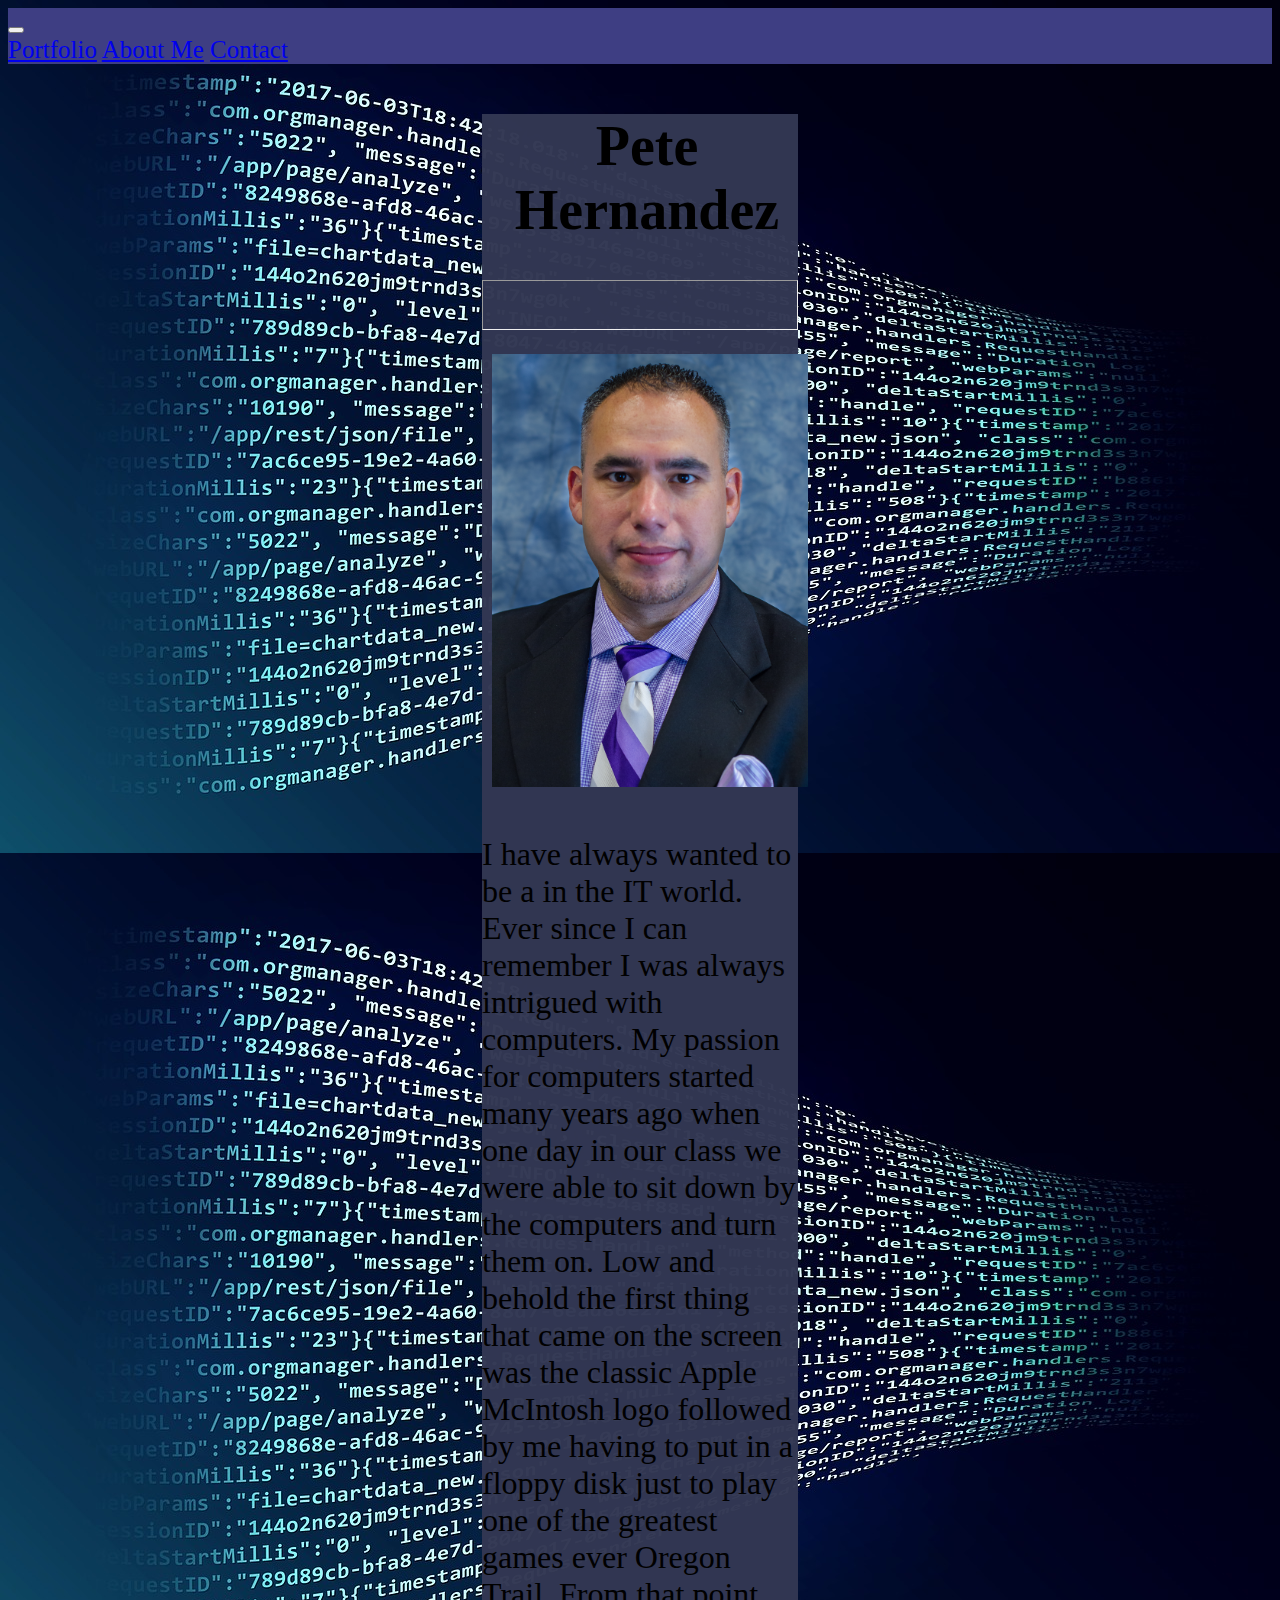
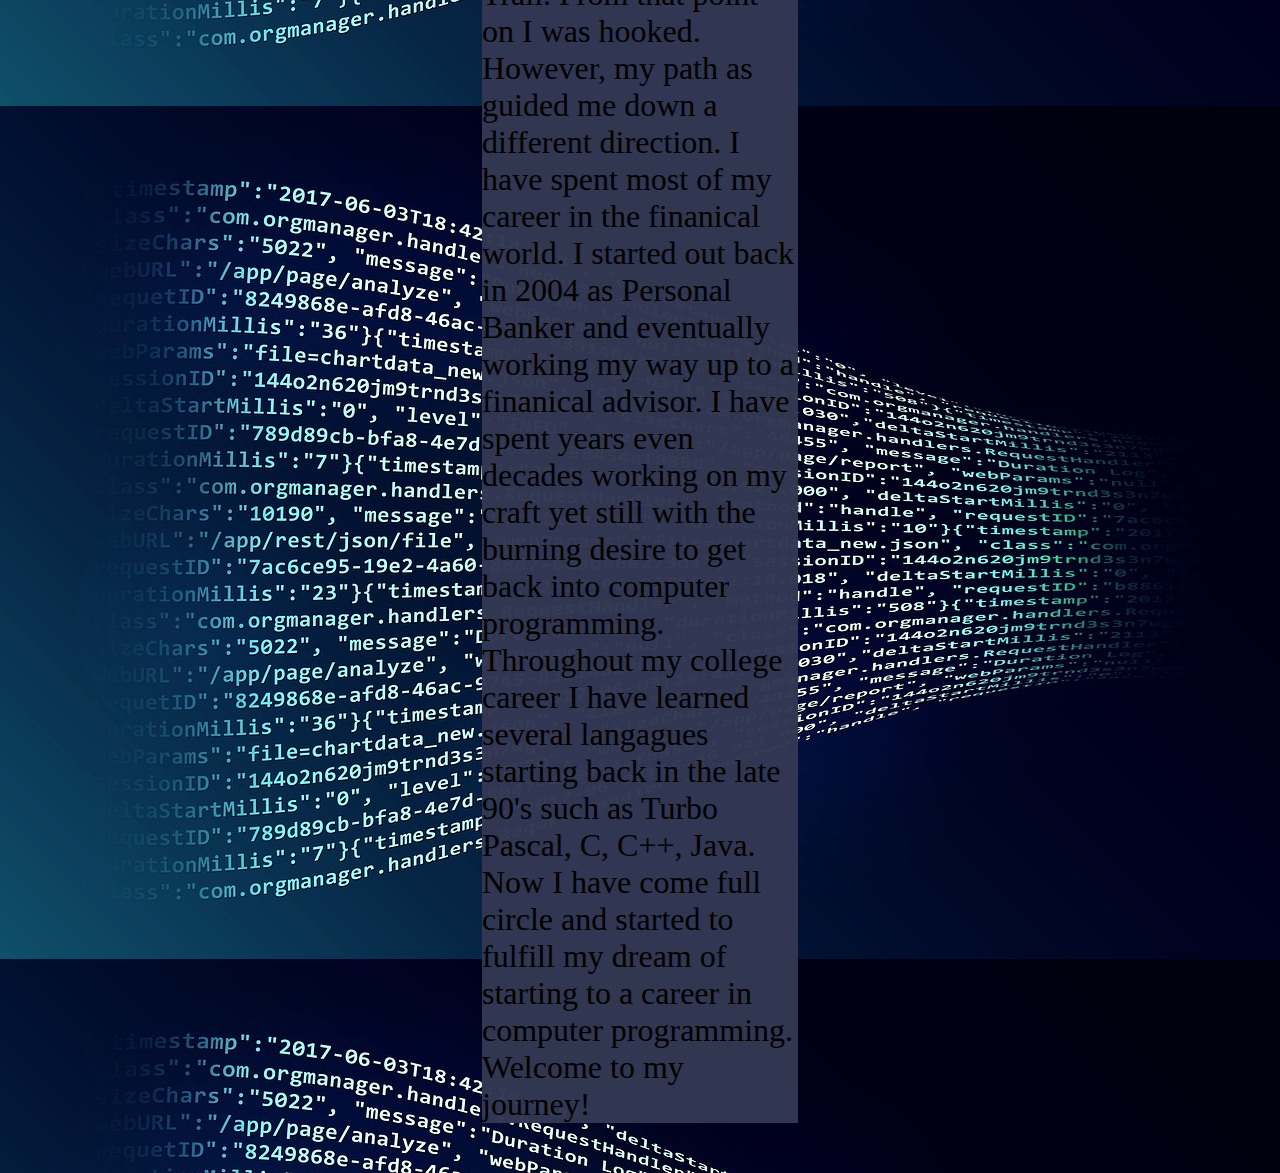
==== index.html @ be743baa "new repo" ====
<!DOCTYPE html>
<html lang="en">
<head>
    <meta charset="UTF-8">
    <meta name="viewport" content="width=device-width, initial-scale=1.0">
    <link rel="stylesheet" href="style.css">
    <link rel="stylesheet" href="https://stackpath.bootstrapcdn.com/bootstrap/4.5.0/css/bootstrap.min.css" integrity="sha384-9aIt2nRpC12Uk9gS9baDl411NQApFmC26EwAOH8WgZl5MYYxFfc+NcPb1dKGj7Sk" crossorigin="anonymous">
    <script src="https://code.jquery.com/jquery-3.5.1.slim.min.js" integrity="sha384-DfXdz2htPH0lsSSs5nCTpuj/zy4C+OGpamoFVy38MVBnE+IbbVYUew+OrCXaRkfj" crossorigin="anonymous"></script>
    <script src="https://cdn.jsdelivr.net/npm/popper.js@1.16.0/dist/umd/popper.min.js" integrity="sha384-Q6E9RHvbIyZFJoft+2mJbHaEWldlvI9IOYy5n3zV9zzTtmI3UksdQRVvoxMfooAo" crossorigin="anonymous"></script>
    <script src="https://stackpath.bootstrapcdn.com/bootstrap/4.5.0/js/bootstrap.min.js" integrity="sha384-OgVRvuATP1z7JjHLkuOU7Xw704+h835Lr+6QL9UvYjZE3Ipu6Tp75j7Bh/kR0JKI" crossorigin="anonymous"></script>
    <title>Pete Hernandez</title>
</head>

<!--- This will change the background on my pages -->
<body style="background-image: url('analytics.jpg');">
  
<!---- this is my navbar that I will use on all 3 pages. And making the navbar collapesable -->
<header>
  <nav class="navbar navbar-expand-lg navbar-light ">
    <button class="navbar-toggler" type="button" data-toggle="collapse" data-target="#navbarNavAltMarkup" aria-controls="navbarNavAltMarkup" aria-expanded="false" aria-label="Toggle navigation">
      <span class="navbar-toggler-icon"></span>
    </button>
  <div class="collapse navbar-collapse" id="navbarNavAltMarkup">
    <div class="navbar-nav navbar-right">
      <a class="nav-item nav-link" href="portfolio.html">Portfolio</a>
      <a class="nav-item nav-link" href="index.html">About Me</a>
      <a class="nav-item nav-link" href="contact.html">Contact</a>
     
      
    </div>
  </div>
</nav>
</header>
   
  
      <!--- This Container is for the main page-->
    <main class="container" style="margin-top: 50px; margin-bottom: 50px;">
     
      <h1 style="padding-left: .25em; text-align: center;">Pete Hernandez</h1>
      <hr size="50">
          <section class="row">
            
              <div class="col-sm-4">
                 <img src="Pete_portrait.jpeg" class="img_pete" alt="Pete_portrait" style="padding: 10px; padding-right: 10px;">
             </div>   
             
               <div class="col-sm-8">
                  <p style="font-size: xx-large;">
                  I have always wanted to be a in the IT world. Ever since I can remember I was always intrigued with computers.
                  My passion for computers started many years ago when one day in our class we were able to sit down by the computers
                  and turn them on. Low and behold the first thing that came on the screen was the classic Apple McIntosh logo followed by
                  me having to put in a floppy disk just to play one of the greatest games ever Oregon Trail. From that point on I was hooked. 

                  However, my path as guided me down a different direction. I have spent most of my career in the finanical world. I started out back in 2004 as Personal Banker 
                  and eventually working my way up to a finanical advisor. I have spent years even decades working on my craft yet still with the 
                  burning desire to get back into computer programming. Throughout my college career I have learned several langagues starting back in the late
                  90's such as Turbo Pascal, C, C++, Java. Now I have come full circle and started to fulfill my dream of starting to a career in computer programming.
                  Welcome to my journey!</p>
               </div>
             
          </section>
        
    </main>
    
</body>
</html>
---- style.css ----
h4{
    font-weight: 300;
    color: white;
    font-family: Arial, Helvetica, sans-serif;
}

h2{
 font-size: .5em;
 color: lightgrey;
 font-family: Arial, Helvetica, sans-serif;
 
}
.img_pete{
  
    width:  100%;
}

.navbar{
    background-color: rgb(62, 62, 131);        
    color: white;
    font-size: 25px;
    font-family: serif; 
    text-emphasis-color: whitesmoke ;
}

.container{

 background-color: rgba(50, 55, 83, 0.979);
 width: 25%;
 margin: 0 auto;
 margin-top: 80px;
 color: black;  
 border: 10px;
 font-size: 1.75em;




}
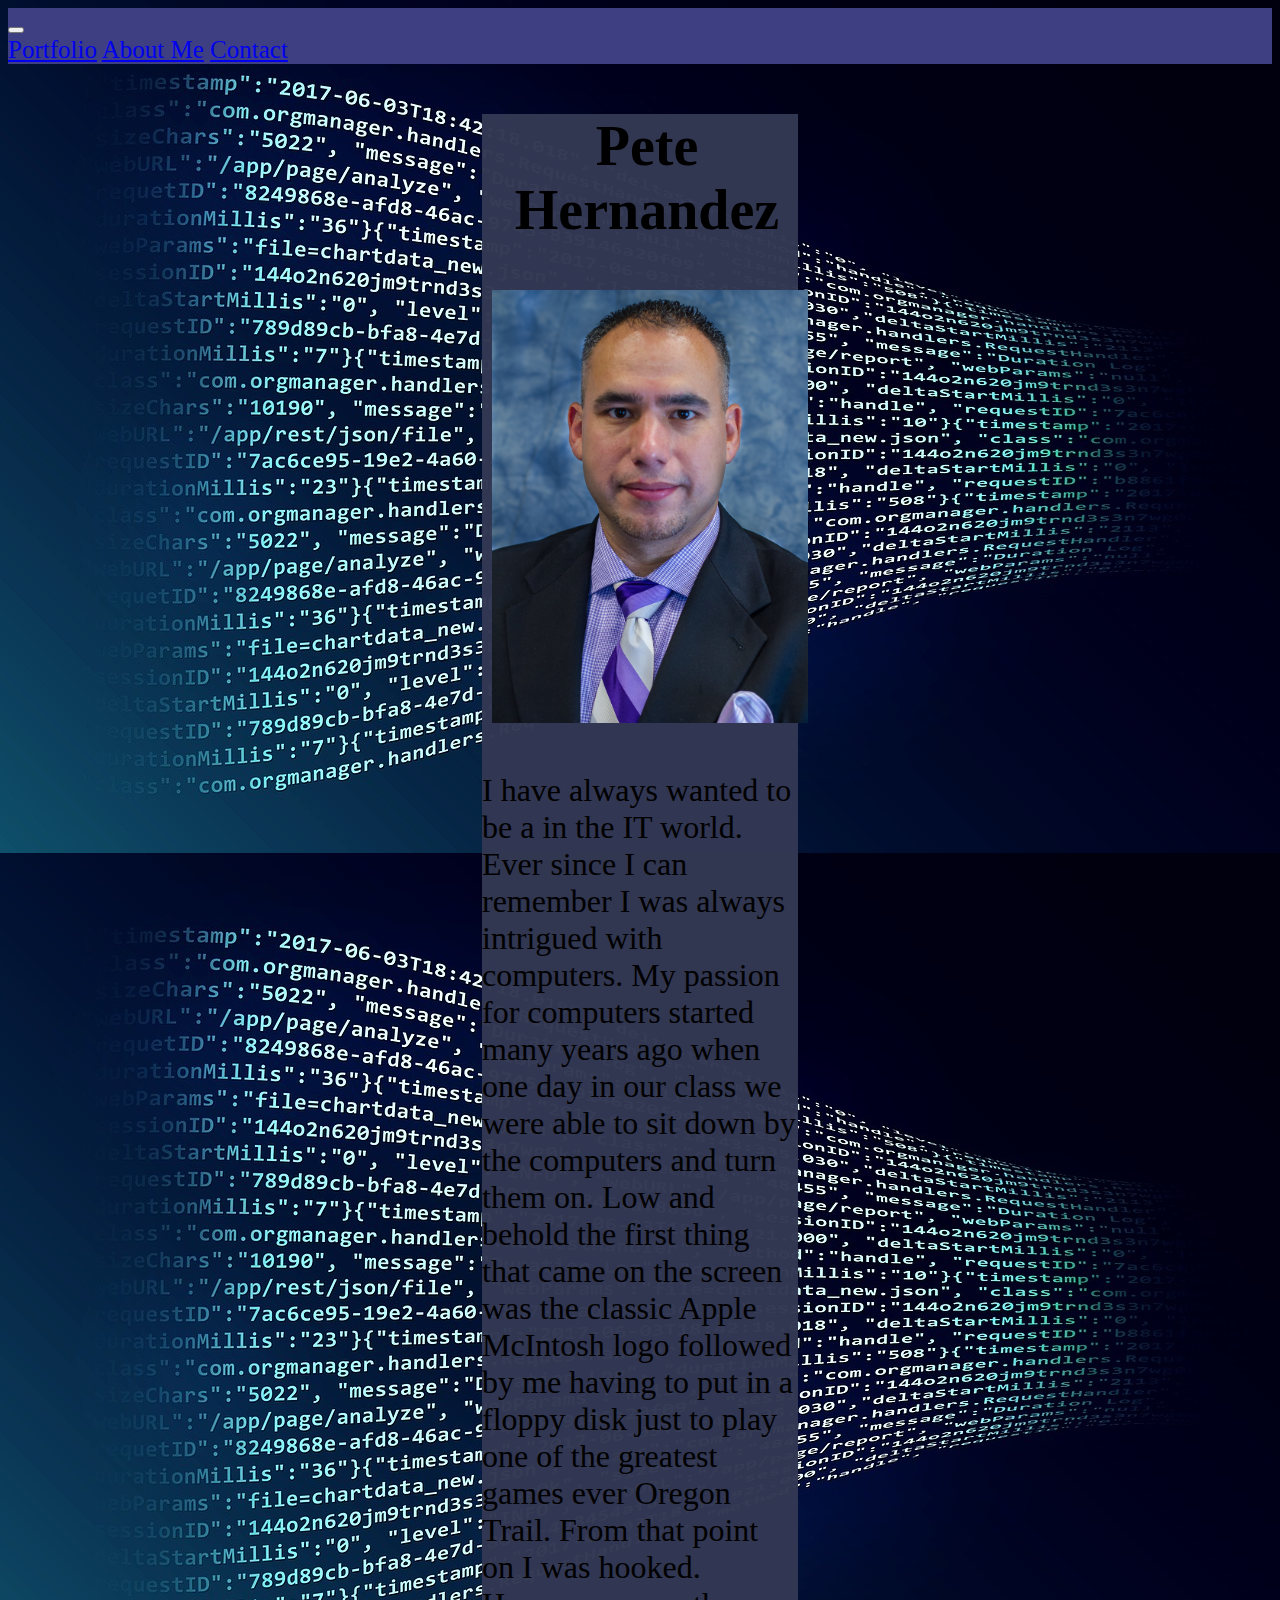
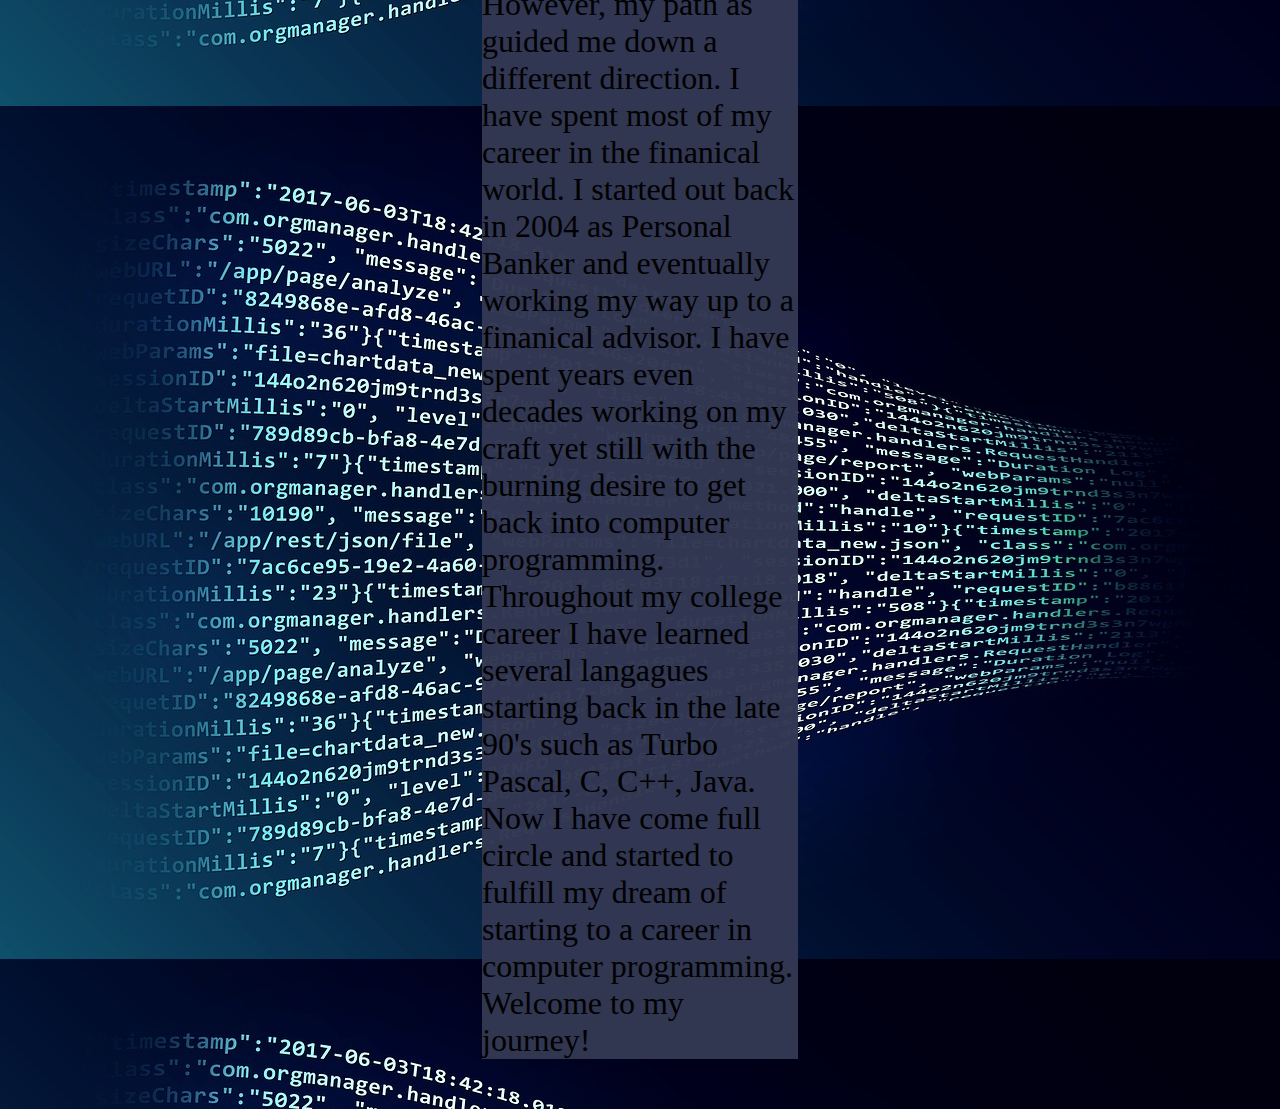
==== commit 0a73f386: "added assets file cleand up some error" ====
--- a/index.html
+++ b/index.html
@@ -3,7 +3,7 @@
 <head>
     <meta charset="UTF-8">
     <meta name="viewport" content="width=device-width, initial-scale=1.0">
-    <link rel="stylesheet" href="style.css">
+    <link rel="stylesheet" href="assets/style.css">
     <link rel="stylesheet" href="https://stackpath.bootstrapcdn.com/bootstrap/4.5.0/css/bootstrap.min.css" integrity="sha384-9aIt2nRpC12Uk9gS9baDl411NQApFmC26EwAOH8WgZl5MYYxFfc+NcPb1dKGj7Sk" crossorigin="anonymous">
     <script src="https://code.jquery.com/jquery-3.5.1.slim.min.js" integrity="sha384-DfXdz2htPH0lsSSs5nCTpuj/zy4C+OGpamoFVy38MVBnE+IbbVYUew+OrCXaRkfj" crossorigin="anonymous"></script>
     <script src="https://cdn.jsdelivr.net/npm/popper.js@1.16.0/dist/umd/popper.min.js" integrity="sha384-Q6E9RHvbIyZFJoft+2mJbHaEWldlvI9IOYy5n3zV9zzTtmI3UksdQRVvoxMfooAo" crossorigin="anonymous"></script>
@@ -11,10 +11,10 @@
     <title>Pete Hernandez</title>
 </head>
 
-<!--- This will change the background on my pages -->
-<body style="background-image: url('analytics.jpg');">
+<!-- This will change the background on my pages -->
+<body style="background-image: url('assets/analytics.jpg');">
   
-<!---- this is my navbar that I will use on all 3 pages. And making the navbar collapesable -->
+<!-- this is my navbar that I will use on all 3 pages. And making the navbar collapesable -->
 <header>
   <nav class="navbar navbar-expand-lg navbar-light ">
     <button class="navbar-toggler" type="button" data-toggle="collapse" data-target="#navbarNavAltMarkup" aria-controls="navbarNavAltMarkup" aria-expanded="false" aria-label="Toggle navigation">
@@ -37,11 +37,11 @@
     <main class="container" style="margin-top: 50px; margin-bottom: 50px;">
      
       <h1 style="padding-left: .25em; text-align: center;">Pete Hernandez</h1>
-      <hr size="50">
+      
           <section class="row">
             
               <div class="col-sm-4">
-                 <img src="Pete_portrait.jpeg" class="img_pete" alt="Pete_portrait" style="padding: 10px; padding-right: 10px;">
+                 <img src="assets/Pete_portrait.jpeg" class="img_pete" alt="Pete_portrait" style="padding: 10px; padding-right: 10px;">
              </div>   
              
                <div class="col-sm-8">
--- a/assets/style.css
+++ b/assets/style.css
@@ -0,0 +1,40 @@
+
+h4{
+    font-weight: 300;
+    color: white;
+    font-family: Arial, Helvetica, sans-serif;
+}
+
+h2{
+ font-size: .5em;
+ color: lightgrey;
+ font-family: Arial, Helvetica, sans-serif;
+ 
+}
+.img_pete{
+  
+    width:  100%;
+}
+
+.navbar{
+    background-color: rgb(62, 62, 131);        
+    color: white;
+    font-size: 25px;
+    font-family: serif; 
+    text-emphasis-color: whitesmoke ;
+}
+
+.container{
+
+ background-color: rgba(50, 55, 83, 0.979);
+ width: 25%;
+ margin: 0 auto;
+ margin-top: 80px;
+ color: black;  
+ border: 10px;
+ font-size: 1.75em;
+
+
+
+
+}
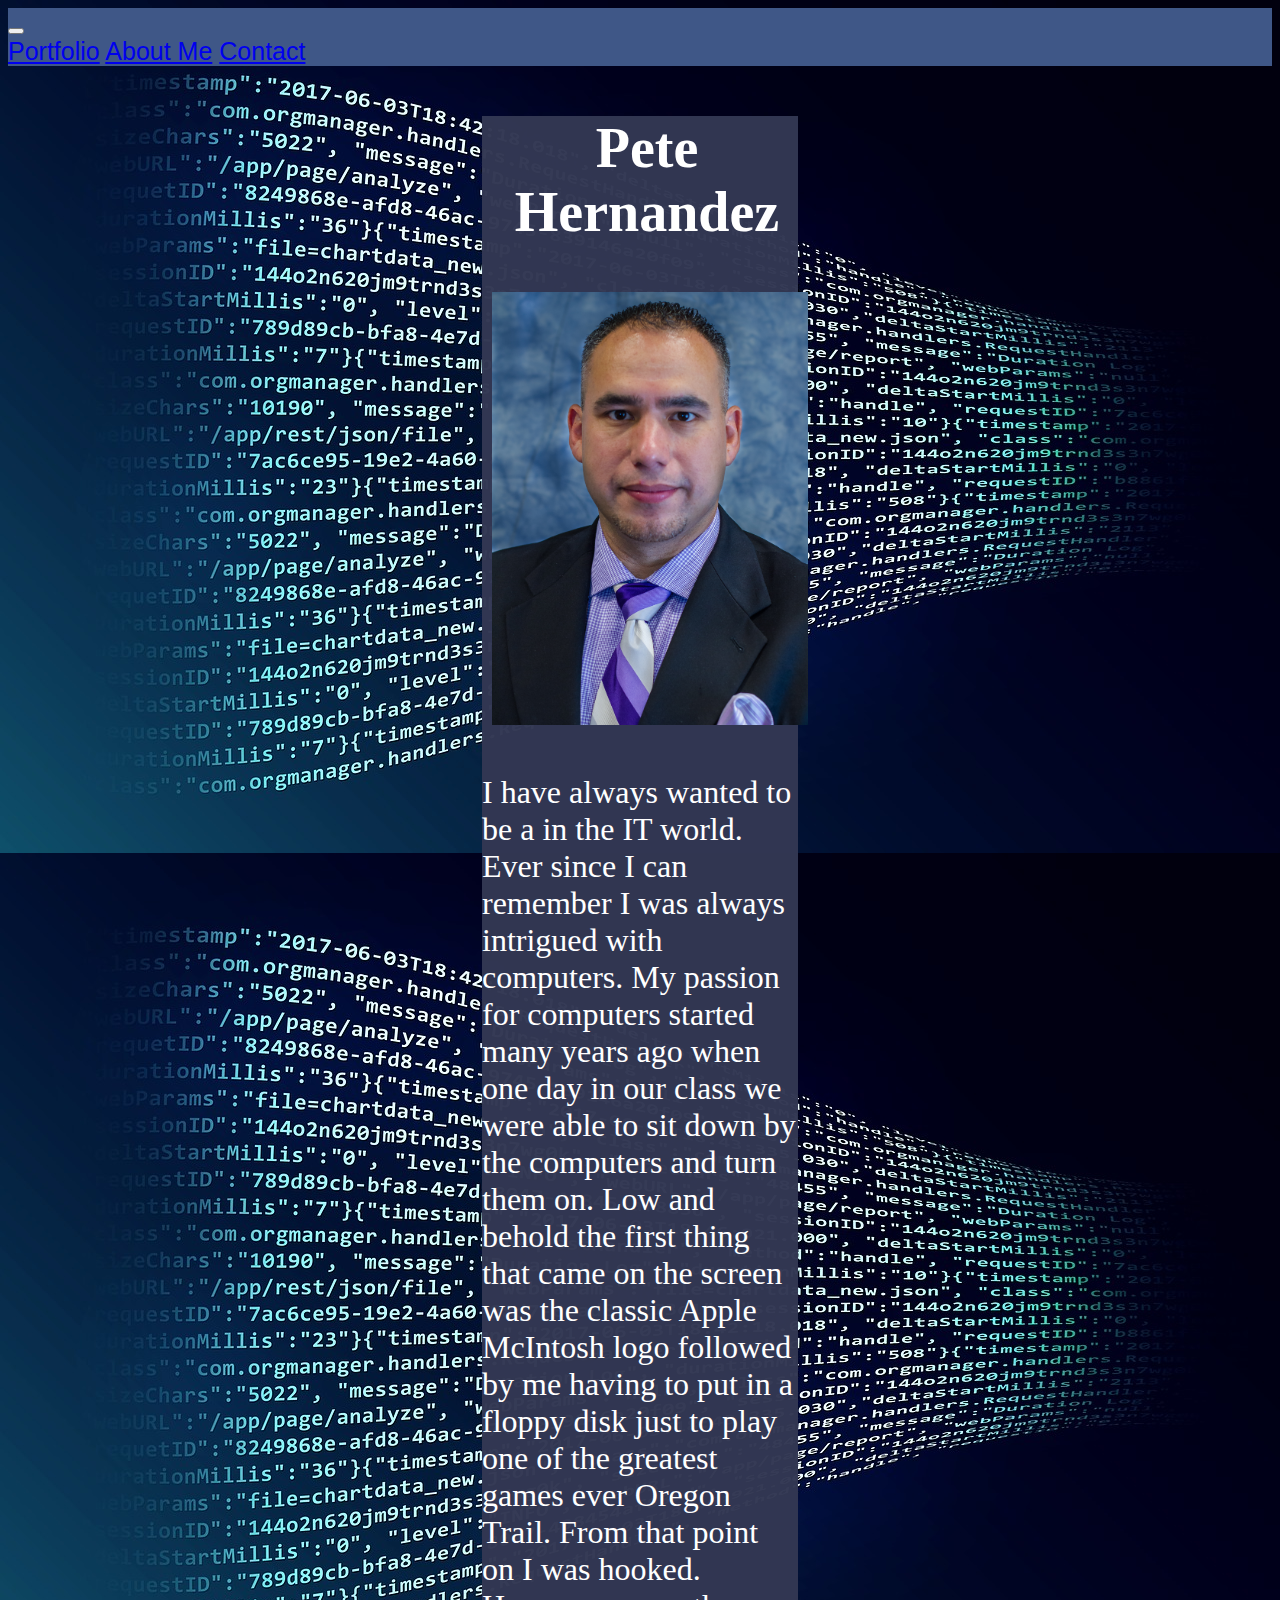
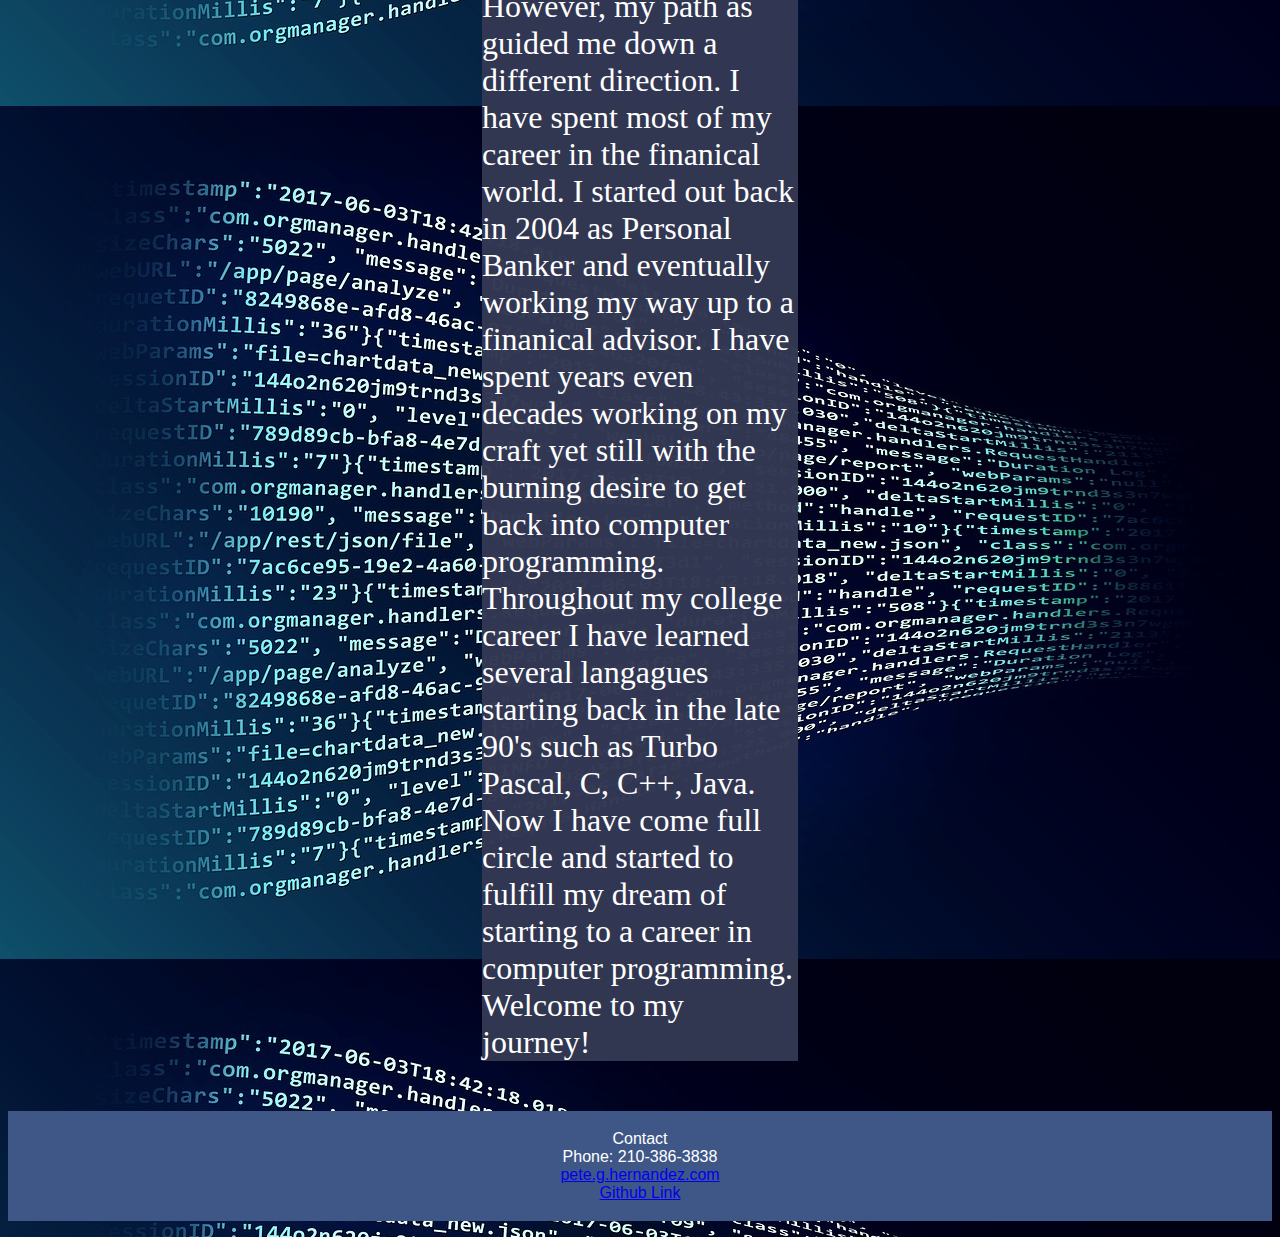
==== commit 83f23ad2: "updated the contact on every page" ====
--- a/index.html
+++ b/index.html
@@ -62,7 +62,16 @@
         
     </main>
     
+    <ul class="contact_info">
+      <p><h7>Contact<br></h7>
+      <h8 class="phone">Phone: 210-386-3838<br>
+      <a href="mailto:pete.g.hernandez@gmail.com">pete.g.hernandez.com</a><br>
+      <a href="https://github.com/xxmakveli22xx">Github Link</Link></a></p>
+    </ul>
+   </sticky-footer>
+
 </body>
+
 </html>
 
 
--- a/assets/style.css
+++ b/assets/style.css
@@ -11,30 +11,57 @@
  font-family: Arial, Helvetica, sans-serif;
  
 }
+
+h5{
+   color: whitesmoke;
+}
 .img_pete{
   
     width:  100%;
 }
 
+.img_weather{
+
+    width: 25%;
+    padding: 2%;
+   
+}
+
 .navbar{
-    background-color: rgb(62, 62, 131);        
+    background-color:rgb(63, 87, 135);        
     color: white;
     font-size: 25px;
-    font-family: serif; 
+    font-family: Arial, Helvetica, sans-serif;
     text-emphasis-color: whitesmoke ;
 }
 
 .container{
-
+ 
  background-color: rgba(50, 55, 83, 0.979);
  width: 25%;
  margin: 0 auto;
  margin-top: 80px;
- color: black;  
+ color:white;  
  border: 10px;
  font-size: 1.75em;
+ text-emphasis: black;
+
+}
 
 
+.media{
+   padding: 2%;
+   align-content: center;
+}
 
+.contact_info{
+   
+    display: block;
+    padding: 3px;
+    background-color: rgb(63, 87, 135);
+    text-emphasis-color: black;
+    text-align: center;
+    color:white;
+    font-family: Arial, Helvetica, sans-serif;
 
 }
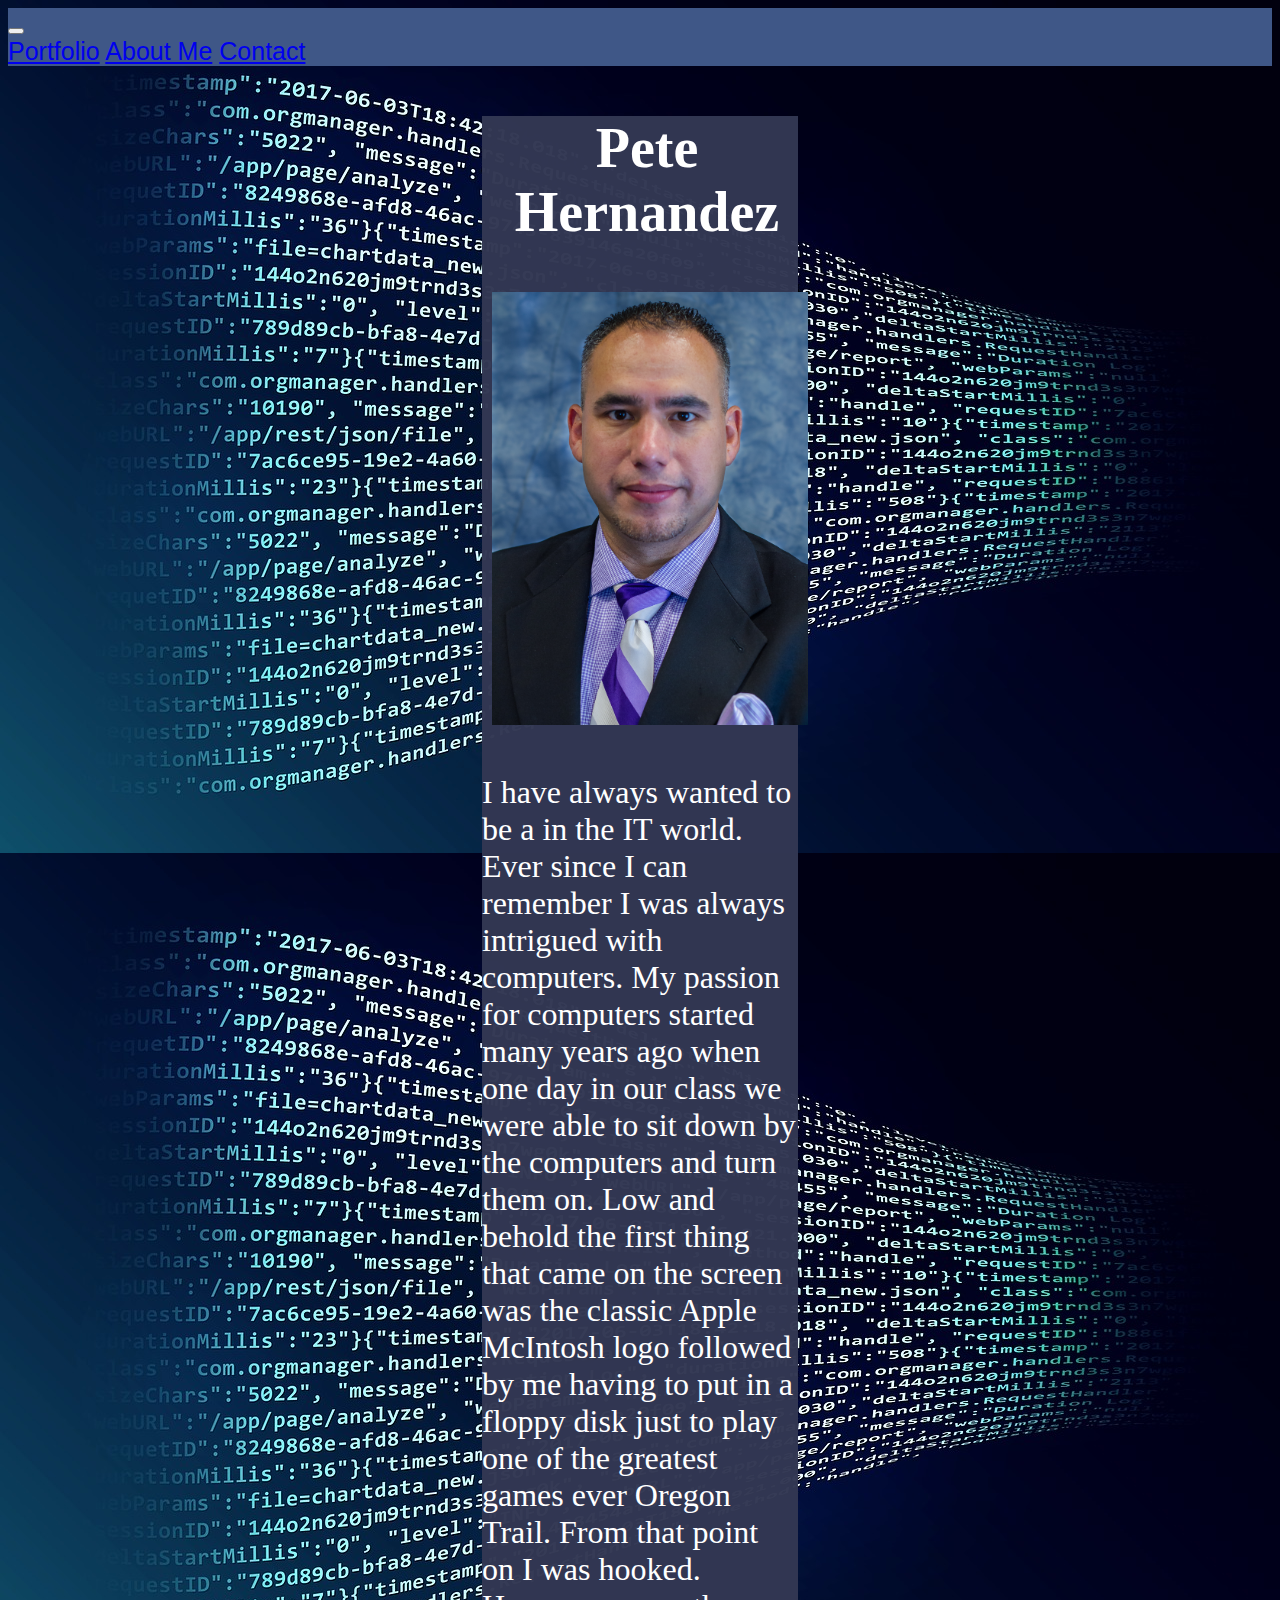
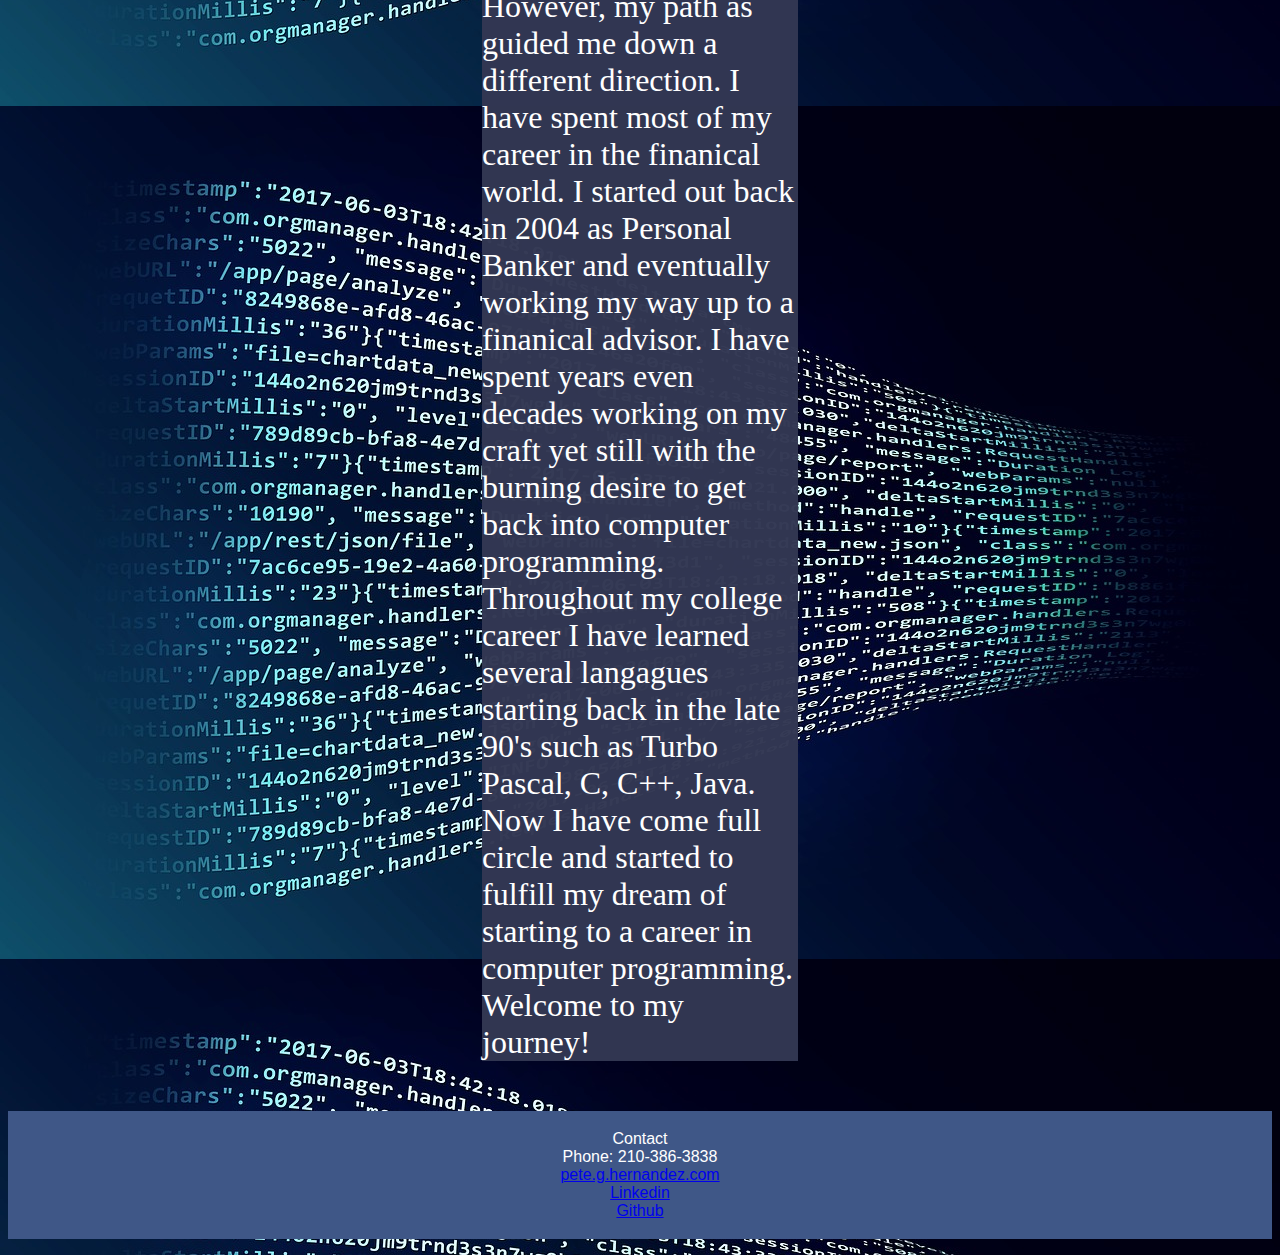
==== commit acc6b299: "added linkedin" ====
--- a/index.html
+++ b/index.html
@@ -66,7 +66,8 @@
       <p><h7>Contact<br></h7>
       <h8 class="phone">Phone: 210-386-3838<br>
       <a href="mailto:pete.g.hernandez@gmail.com">pete.g.hernandez.com</a><br>
-      <a href="https://github.com/xxmakveli22xx">Github Link</Link></a></p>
+      <a href="https://www.linkedin.com/in/pete-hernandez-2948891b7/">Linkedin</a><br>
+      <a href="https://github.com/xxmakveli22xx">Github</Link></a></p>
     </ul>
    </sticky-footer>
 
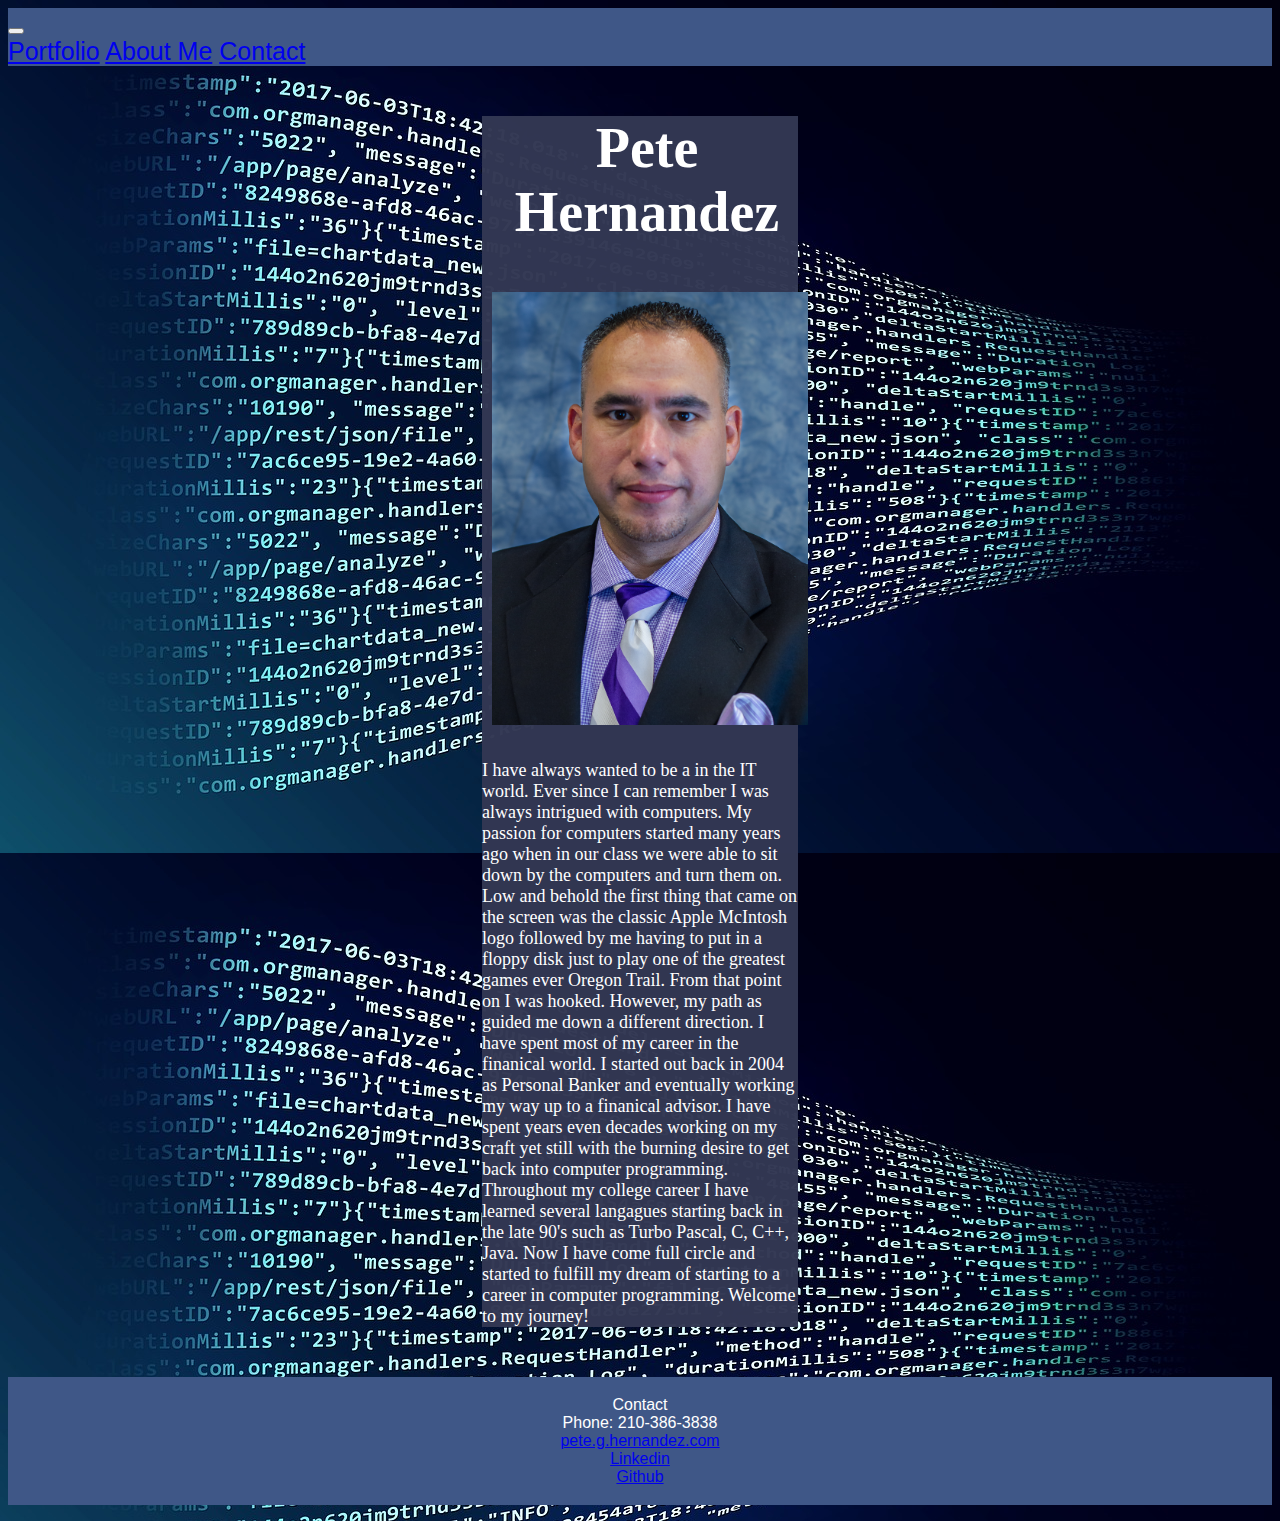
==== commit 217c2601: "changed font size in the main page" ====
--- a/index.html
+++ b/index.html
@@ -45,9 +45,9 @@
              </div>   
              
                <div class="col-sm-8">
-                  <p style="font-size: xx-large;">
+                  <p style="font-size: large;">
                   I have always wanted to be a in the IT world. Ever since I can remember I was always intrigued with computers.
-                  My passion for computers started many years ago when one day in our class we were able to sit down by the computers
+                  My passion for computers started many years ago when in our class we were able to sit down by the computers
                   and turn them on. Low and behold the first thing that came on the screen was the classic Apple McIntosh logo followed by
                   me having to put in a floppy disk just to play one of the greatest games ever Oregon Trail. From that point on I was hooked. 
 
